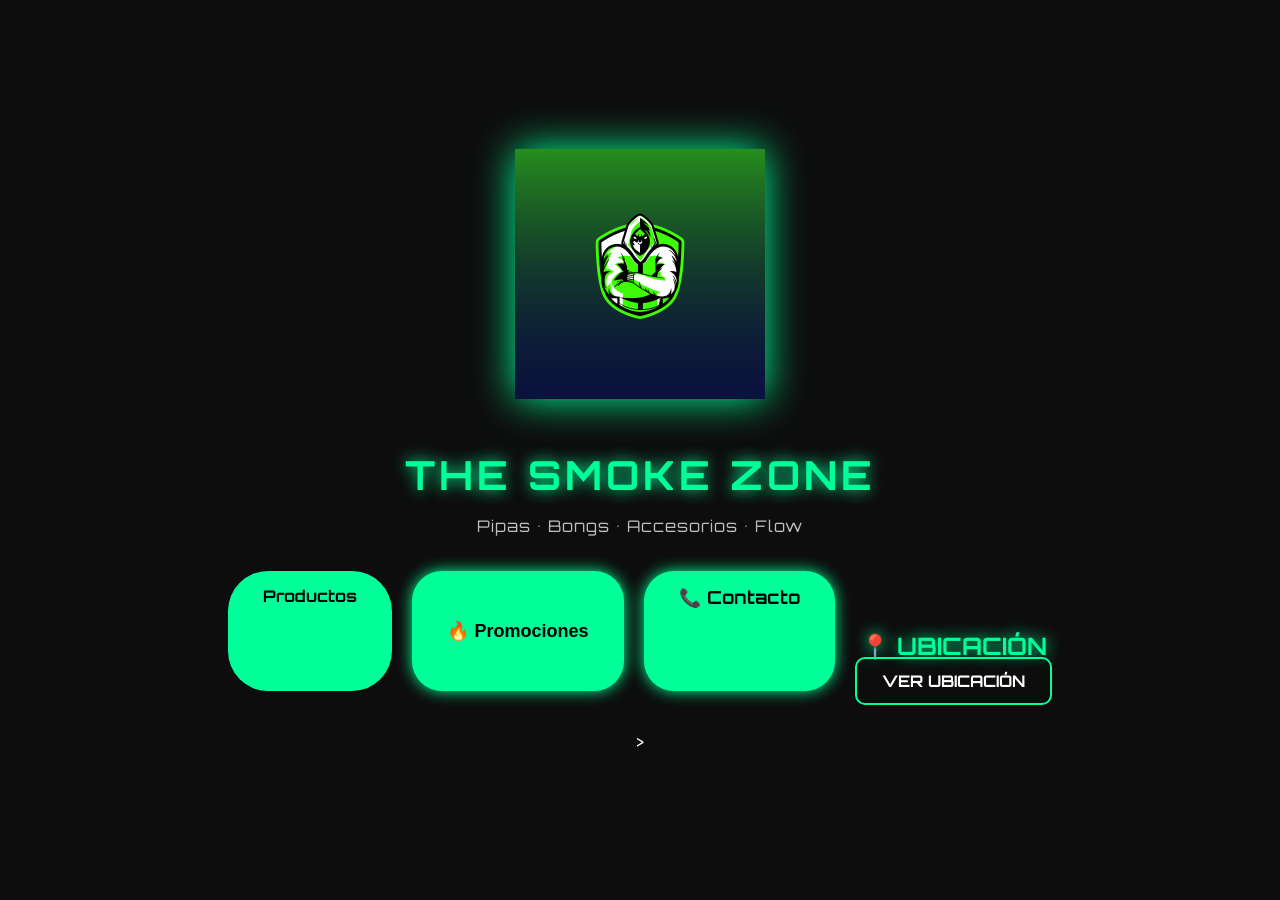
==== index.html @ 49365089 "Add files via upload" ====
<!DOCTYPE html>
<html lang="es">
<head>
  <meta charset="UTF-8">
  <meta name="viewport" content="width=device-width, initial-scale=1.0">
  <title>The Smoke Zone</title>

  <!-- CSS -->
  <link rel="stylesheet" href="style.css">

  <!-- FUENTE -->
  <link rel="preconnect" href="https://fonts.googleapis.com">
  <link rel="preconnect" href="https://fonts.gstatic.com" crossorigin>

  <link href="https://fonts.googleapis.com/css2?family=Orbitron:wght@500;700&display=swap" rel="stylesheet">

</head>

<body>

  <div class="logo-container">

    <!-- LOGO -->
    <img src="logo.png.png" alt="The Smoke Zone Logo" class="logo">

    <!-- TITULO -->
    <h1 class="title">THE SMOKE ZONE</h1>

    <!-- SUBTITULO -->
    <p class="subtitle">Pipas • Bongs • Accesorios • Flow</p>

    <!-- BOTONES -->
   <div class="buttons">
  <a href="productos.html" target="_blank" class="btn-productos">
    Productos
</a>
<button class="btn-promociones" onclick="window.location.href='promociones.html'">
    🔥 Promociones
</button>
<a href="https://wa.me/573118501015" target="_blank" class="btn-menu">
    📞 Contacto
</a>


</a>
</a>

<!-- UBICACIÓN -->
<div class="contacto">
    <h2>📍 UBICACIÓN</h2>

    <a href="https://www.google.com/maps/search/?api=1&query=Carrera+7+5-12puertolopez,meta"
       target="_blank"
       class="btn">
       VER UBICACIÓN
    </a>
</div>
  </div>
  
</body>
</html>>
---- style.css ----
body{
    margin:0;
    padding:0;
    background:#0d0d0d;
    font-family:'Orbitron', sans-serif;
    display:flex;
    justify-content:center;
    align-items:center;
    min-height:100vh;
    color:white;
}

.logo-container{
    text-align:center;
    width:90%;
    max-width:1000px;
}

.logo{
    width:250px;
    margin-bottom:20px;
    filter:drop-shadow(0 0 20px #00ff99);
}

.title{
    color:#00ff99;
    font-size:40px;
    letter-spacing:4px;
    text-shadow:0 0 15px #00ff99;
    margin-bottom:10px;
}

.subtitle{
    color:#bfbfbf;
    font-size:16px;
    margin-bottom:35px;
    letter-spacing:1px;
}

/* BOTONES */

.buttons{
    display:flex;
    justify-content:center;
    gap:20px;
    margin-bottom:40px;
    flex-wrap:wrap;
}

.btn{
    text-decoration:none;
    color:white;
    border:2px solid #00ff99;
    padding:12px 25px;
    border-radius:10px;
    transition:0.3s;
    font-weight:bold;
}

.btn:hover{
    background:#00ff99;
    color:black;
    box-shadow:0 0 20px #00ff99;
    transform:scale(1.05);
}

/* PRODUCTOS */

.productos{
    display:grid;
    grid-template-columns:repeat(auto-fit,minmax(220px,1fr));
    gap:20px;
    margin-top:20px;
}

.card{
    background:#111;
    border:2px solid #00ff99;
    border-radius:15px;
    padding:20px;
    box-shadow:0 0 15px rgba(0,255,153,0.3);
    transition:0.3s;
}

.card:hover{
    transform:translateY(-5px);
    box-shadow:0 0 25px rgba(0,255,153,0.8);
}

.card h2{
    color:#00ff99;
    margin-bottom:10px;
    font-size:20px;
}

.card p{
    color:#d9d9d9;
    font-size:14px;
    line-height:1.5;
}
/* CONTACTO */

.contacto{
    margin-top:40px;
    text-align:center;
}

.contacto h2{
    color:#00ff99;
    font-size:24px;
    margin-bottom:10px;
    text-shadow:0 0 15px #00ff99;
}

.contacto p{
    margin:0;
    font-size:22px;
    font-weight:bold;
}

.contacto a{
    color:white;
    text-decoration:none;
    transition:0.3s;
}

.contacto a:hover{
    color:#00ff99;
    text-shadow:0 0 15px #00ff99;
} 
.productos{
    display:grid;
    grid-template-columns:repeat(auto-fit,minmax(250px,1fr));
    gap:30px;
    padding:50px;
}

.producto{
    background:#1b1b1b;
    border-radius:20px;
    text-align:center;
    padding:20px;
    transition:.4s;
}

.producto:hover{
    transform:translateY(-10px);
    box-shadow:0 0 20px #00ff99;
}

.producto img{
    width:220px;
    height:220px;
    object-fit:cover;
    border-radius:15px;
}

.producto h2{
    color:white;
    margin-top:15px;
}

.producto p{
    color:#00ff99;
    font-size:22px;
    font-weight:bold;
}

.btn-productos,
.volver{
    display:inline-block;
    background:#00ff99;
    color:black;
    text-decoration:none;
    padding:15px 35px;
    border-radius:40px;
    font-weight:bold;
    transition:.3s;
}

.btn-productos:hover,
.volver:hover{
    background:white;
    transform:scale(1.05);
}
.btn-inicio{
    position: fixed;
    bottom: 20px;
    right: 20px;
    background: #00ff99;
    color: black;
    border: none;
    padding: 12px 20px;
    border-radius: 50px;
    font-size: 16px;
    font-weight: bold;
    cursor: pointer;
    box-shadow: 0 0 15px #00ff99;
    transition: .3s;
    z-index: 1000;
}

.btn-inicio:hover{
    background: #00cc7a;
    transform: scale(1.1);
    box-shadow: 0 0 25px #00ff99;
}
.btn-whatsapp{
    display: inline-block;
    background: #25D366;
    color: white;
    text-decoration: none;
    padding: 15px 30px;
    border-radius: 50px;
    font-size: 18px;
    font-weight: bold;
    transition: 0.3s;
    box-shadow: 0 0 15px #25D366;
}

.btn-whatsapp:hover{
    background: #1EBE5D;
    transform: scale(1.05);
    box-shadow: 0 0 25px #25D366;
}

@media(max-width:600px){

    .contacto h2{
        font-size:20px;
    }

    .contacto p{
        font-size:18px;
    }
.btn{
    margin-top:15px;
    padding:12px 25px;
    border:none;
    border-radius:30px;
    background:#00ffae;
    color:#111;
    font-weight:bold;
    cursor:pointer;
    transition:.3s;
    font-size:16px;
}

.btn:hover{
    background:#ff0080;
    color:white;
    transform:scale(1.05);
}

.galeria{
    display:none;
    grid-template-columns:repeat(auto-fit,minmax(200px,1fr));
    gap:20px;
    margin-top:20px;
}

.modelo{
    background:#1f1f1f;
    padding:15px;
    border-radius:15px;
    text-align:center;
    box-shadow:0 0 15px rgba(0,255,170,.3);
}

.modelo img{
    width:100%;
    height:180px;
    object-fit:cover;
    border-radius:10px;
}

.modelo h3{
    color:#00ffae;
    margin:10px 0;
}

.modelo p{
    color:white;
    font-size:18px;
    font-weight:bold;
}
}
html{
    scroll-behavior: smooth;
}
.modelo{
    background:#1b1b1b;
    border:2px solid transparent;
    padding:15px;
    border-radius:18px;
    text-align:center;
    transition:0.4s;
    cursor:pointer;
}

.modelo:hover{
    transform:translateY(-8px) scale(1.03);
    border-color:#00ffae;
    box-shadow:0 0 25px #00ffae;
}

.modelo img{
    width:100%;
    height:220px;
    object-fit:cover;
    border-radius:15px;
    transition:.4s;
}

.modelo:hover img{
    transform:scale(1.08);
}

.modelo h3{
    color:#00ffae;
    margin-top:15px;
    font-size:22px;
}

.modelo p{
    color:#fff;
    font-size:20px;
    font-weight:bold;
}

.galeria{
    display:none;
    grid-template-columns:repeat(auto-fill,minmax(230px,1fr));
    gap:25px;
    margin-top:25px;
}
.btn-promociones{
    background: #00ff99;
    color: #000;
    padding: 15px 35px;
    border: none;
    border-radius: 30px;
    text-decoration: none;
    font-size: 18px;
    font-weight: bold;
    cursor: pointer;
    transition: .3s;
    box-shadow: 0 0 15px #00ff99;
}

.btn-promociones:hover{
    background: #00cc77;
    transform: scale(1.05);
    box-shadow: 0 0 25px #00ff99;
}
.btn-menu{
    background: #00ff99;
    color: #000;
    padding: 15px 35px;
    border: none;
    border-radius: 30px;
    text-decoration: none;
    font-size: 18px;
    font-weight: bold;
    cursor: pointer;
    transition: .3s;
    box-shadow: 0 0 15px #00ff99;
    display: inline-block;
}

.btn-menu:hover{
    background: #00cc77;
    transform: scale(1.05);
    box-shadow: 0 0 25px #00ff99;
}
/* RESPONSIVE */

@media(max-width:600px){

    .title{
        font-size:28px;
    }

    .logo{
        width:180px;
    }

    .buttons{
        flex-direction:column;
        align-items:center;
    }

    .btn{
        width:80%;
        text-align:center;
    }

}
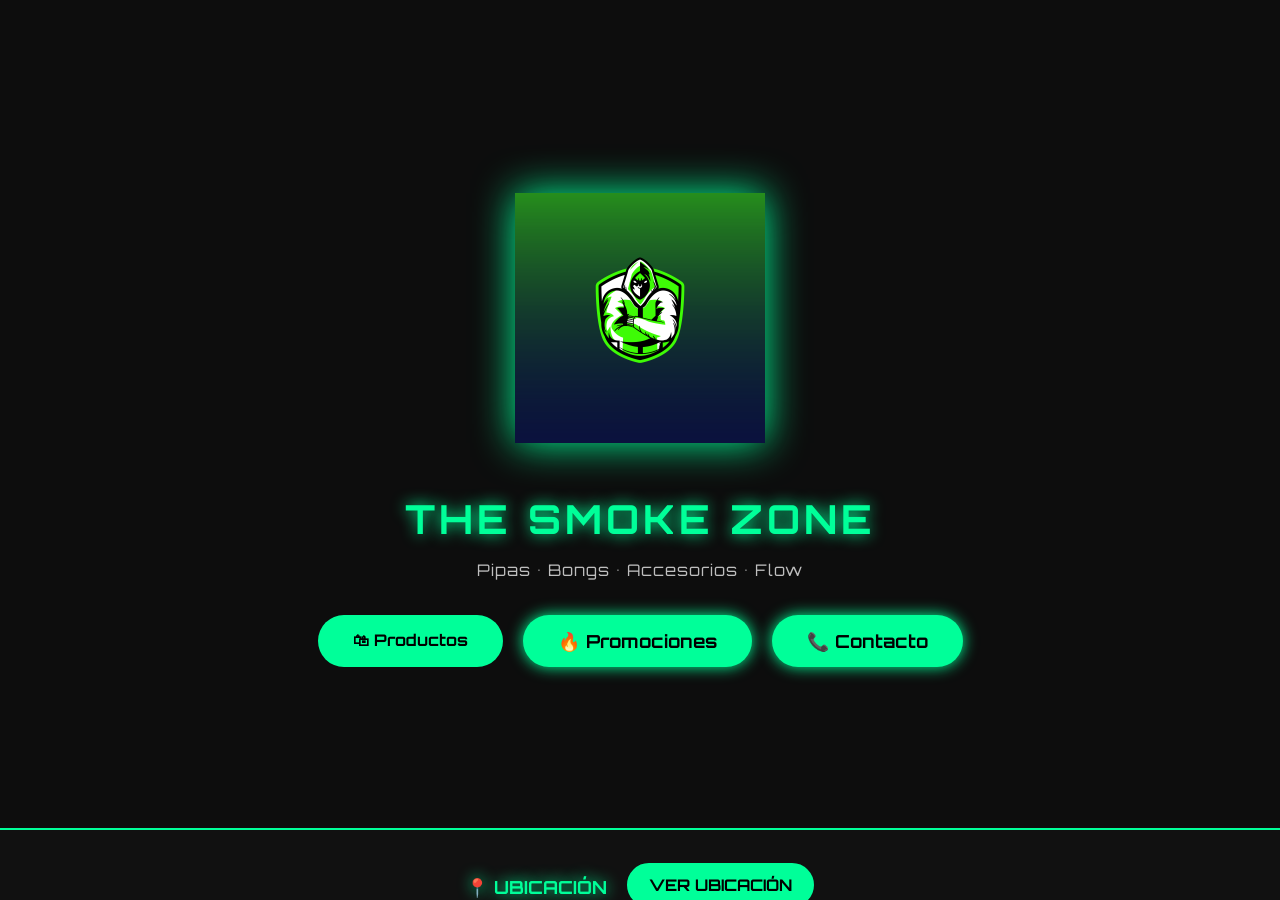
==== commit a1ceb0c0: "Add files via upload" ====
--- a/index.html
+++ b/index.html
@@ -1,61 +1,81 @@
+
 <!DOCTYPE html>
 <html lang="es">
+
 <head>
-  <meta charset="UTF-8">
-  <meta name="viewport" content="width=device-width, initial-scale=1.0">
-  <title>The Smoke Zone</title>
+    <meta charset="UTF-8">
+    <meta name="viewport" content="width=device-width, initial-scale=1.0">
+    <title>The Smoke Zone</title>
 
-  <!-- CSS -->
-  <link rel="stylesheet" href="style.css">
+    <!-- CSS -->
+    <link rel="stylesheet" href="style.css">
 
-  <!-- FUENTE -->
-  <link rel="preconnect" href="https://fonts.googleapis.com">
-  <link rel="preconnect" href="https://fonts.gstatic.com" crossorigin>
+    <!-- Fuente -->
+    <link rel="preconnect" href="https://fonts.googleapis.com">
+    <link rel="preconnect" href="https://fonts.gstatic.com" crossorigin>
 
-  <link href="https://fonts.googleapis.com/css2?family=Orbitron:wght@500;700&display=swap" rel="stylesheet">
-
+    <link href="https://fonts.googleapis.com/css2?family=Orbitron:wght@500;700&display=swap" rel="stylesheet">
 </head>
 
 <body>
 
-  <div class="logo-container">
+    <div class="logo-container">
 
-    <!-- LOGO -->
-    <img src="logo.png.png" alt="The Smoke Zone Logo" class="logo">
+        <!-- LOGO -->
+        <img src="logo.png.png" alt="The Smoke Zone Logo" class="logo">
 
-    <!-- TITULO -->
-    <h1 class="title">THE SMOKE ZONE</h1>
+        <!-- TÍTULO -->
+        <h1 class="title">THE SMOKE ZONE</h1>
 
-    <!-- SUBTITULO -->
-    <p class="subtitle">Pipas • Bongs • Accesorios • Flow</p>
+        <!-- SUBTÍTULO -->
+        <p class="subtitle">Pipas • Bongs • Accesorios • Flow</p>
 
-    <!-- BOTONES -->
-   <div class="buttons">
-  <a href="productos.html" target="_blank" class="btn-productos">
-    Productos
-</a>
-<button class="btn-promociones" onclick="window.location.href='promociones.html'">
-    🔥 Promociones
-</button>
-<a href="https://wa.me/573118501015" target="_blank" class="btn-menu">
-    📞 Contacto
-</a>
+        <!-- BOTONES -->
+        <div class="buttons">
+
+            <a href="productos.html" class="btn-productos">
+                🛍 Productos
+            </a>
+
+            <a href="promociones.html" class="btn-promociones">
+                🔥 Promociones
+            </a>
+
+            <a href="https://wa.me/573118501015" target="_blank" class="btn-menu">
+                📞 Contacto
+            </a>
+
+        </div>
+
+    </div>
+
+    <!-- FOOTER -->
+<footer>
+
+    <div class="contacto">
+
+        <h2>📍 UBICACIÓN</h2>
+
+        <a href="https://www.google.com/maps/search/?api=1&query=Carrera+7+5-12+Puerto+Lopez+Meta"
+           target="_blank"
+           class="btn">
+
+            VER UBICACIÓN
+
+        </a>
+
+    </div>
+
+</footer>
 
 
-</a>
-</a>
+            </a>
 
-<!-- UBICACIÓN -->
-<div class="contacto">
-    <h2>📍 UBICACIÓN</h2>
+        </div>
 
-    <a href="https://www.google.com/maps/search/?api=1&query=Carrera+7+5-12puertolopez,meta"
-       target="_blank"
-       class="btn">
-       VER UBICACIÓN
-    </a>
-</div>
-  </div>
-  
+    </footer>
+
 </body>
-</html>>+
+</html>
+
--- a/style.css
+++ b/style.css
@@ -373,6 +373,49 @@
     transform: scale(1.05);
     box-shadow: 0 0 25px #00ff99;
 }
+footer{
+    position: fixed;
+    bottom: 0;
+    left: 0;
+
+    width: 100%;
+    height: 70px;
+
+    background: #111;
+    border-top: 2px solid #00ff99;
+
+    display: flex;
+    justify-content: center;
+    align-items: center;
+
+    z-index: 999;
+}
+
+.contacto{
+    display: flex;
+    align-items: center;
+    gap: 20px;
+}
+
+.contacto h2{
+    color: #00ff99;
+    font-size: 18px;
+}
+
+.contacto .btn{
+    text-decoration: none;
+    background: #00ff99;
+    color: black;
+    padding: 10px 20px;
+    border-radius: 30px;
+    font-weight: bold;
+    transition: .3s;
+}
+
+.contacto .btn:hover{
+    background: white;
+    transform: scale(1.05);
+}
 /* RESPONSIVE */
 
 @media(max-width:600px){
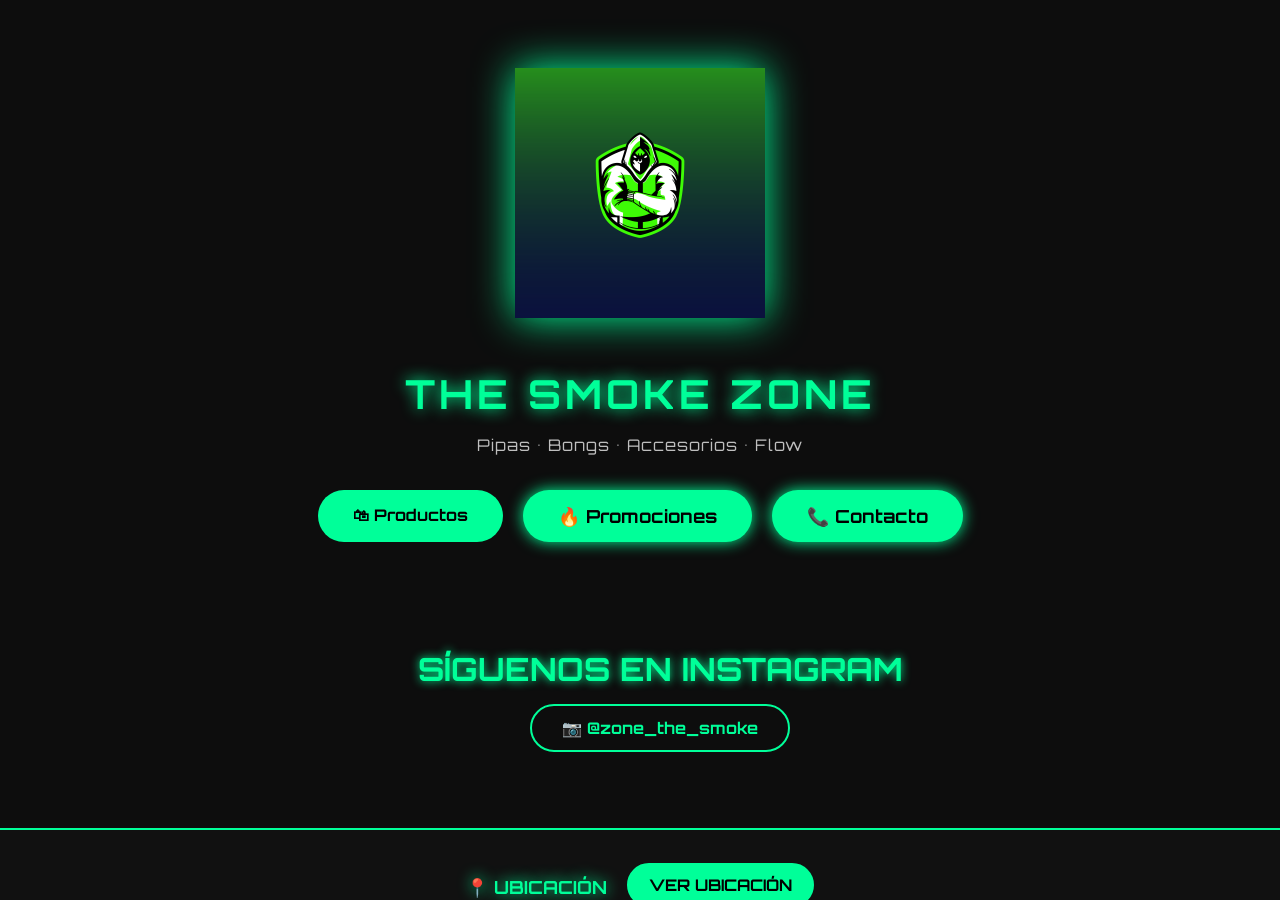
==== commit 02bf2315: "Add files via upload" ====
--- a/index.html
+++ b/index.html
@@ -46,7 +46,17 @@
             </a>
 
         </div>
+<section class="instagram-section">
 
+    <h2>SÍGUENOS EN INSTAGRAM</h2>
+
+
+    <a href="https://www.instagram.com/zone_the_smoke" target="_blank" class="instagram-btn">
+        📷 @zone_the_smoke
+    </a>
+
+</section>
+</a>
     </div>
 
     <!-- FOOTER -->
--- a/style.css
+++ b/style.css
@@ -416,6 +416,54 @@
     background: white;
     transform: scale(1.05);
 }
+
+/*================ INSTAGRAM ================*/
+
+.instagram-section{
+    width: 100%;
+    margin: 50px auto;
+    padding: 30px 20px;
+    text-align: center;
+}
+
+.instagram-section h2{
+    color:#00ff99;
+    font-size:2rem;
+    margin-bottom:15px;
+    text-shadow:0 0 10px #00ff99;
+}
+
+.instagram-section p{
+    color:#d8d8d8;
+    font-size:1rem;
+    max-width:600px;
+    margin:0 auto 25px;
+    line-height:1.6;
+}
+
+.instagram-section span{
+    color:#00ff99;
+    font-weight:bold;
+}
+
+.instagram-btn{
+    display:inline-block;
+    padding:12px 30px;
+    border:2px solid #00ff99;
+    border-radius:40px;
+    color:#00ff99;
+    text-decoration:none;
+    font-weight:700;
+    font-size:16px;
+    transition:.3s;
+}
+
+.instagram-btn:hover{
+    background:#00ff99;
+    color:#111;
+    box-shadow:0 0 20px #00ff99;
+    transform:scale(1.05);
+}
 /* RESPONSIVE */
 
 @media(max-width:600px){
